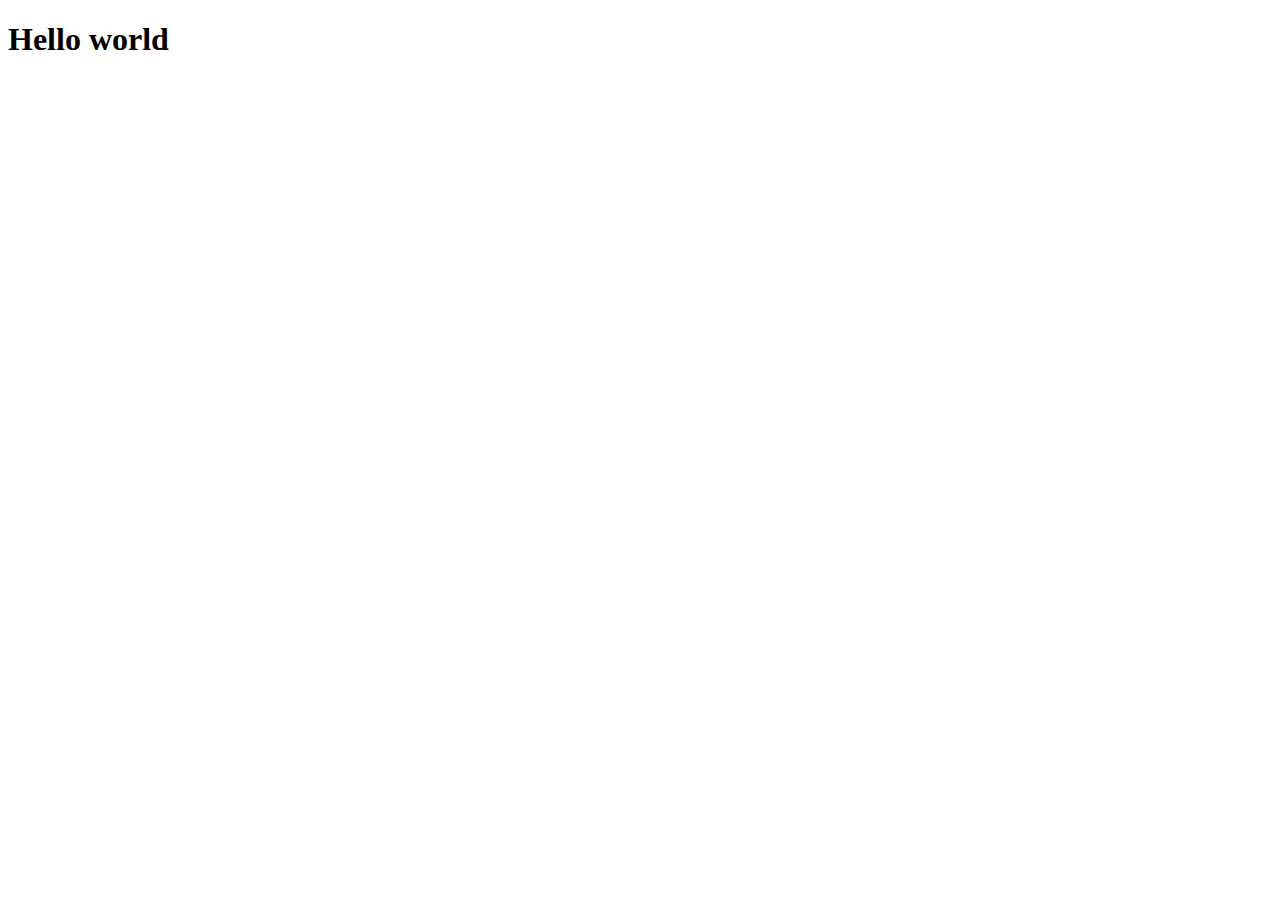
==== index.html @ 0dfea477 "Create index.html" ====
<!DOCTYPE html>
<html lang="en">
<head>
    <meta charset="UTF-8">
    <meta http-equiv="X-UA-Compatible" content="IE=edge">
    <meta name="viewport" content="width=device-width, initial-scale=1.0">
    <title>Document</title>
</head>
<body>
    <h1>Hello world</h1>
</body>
</html>
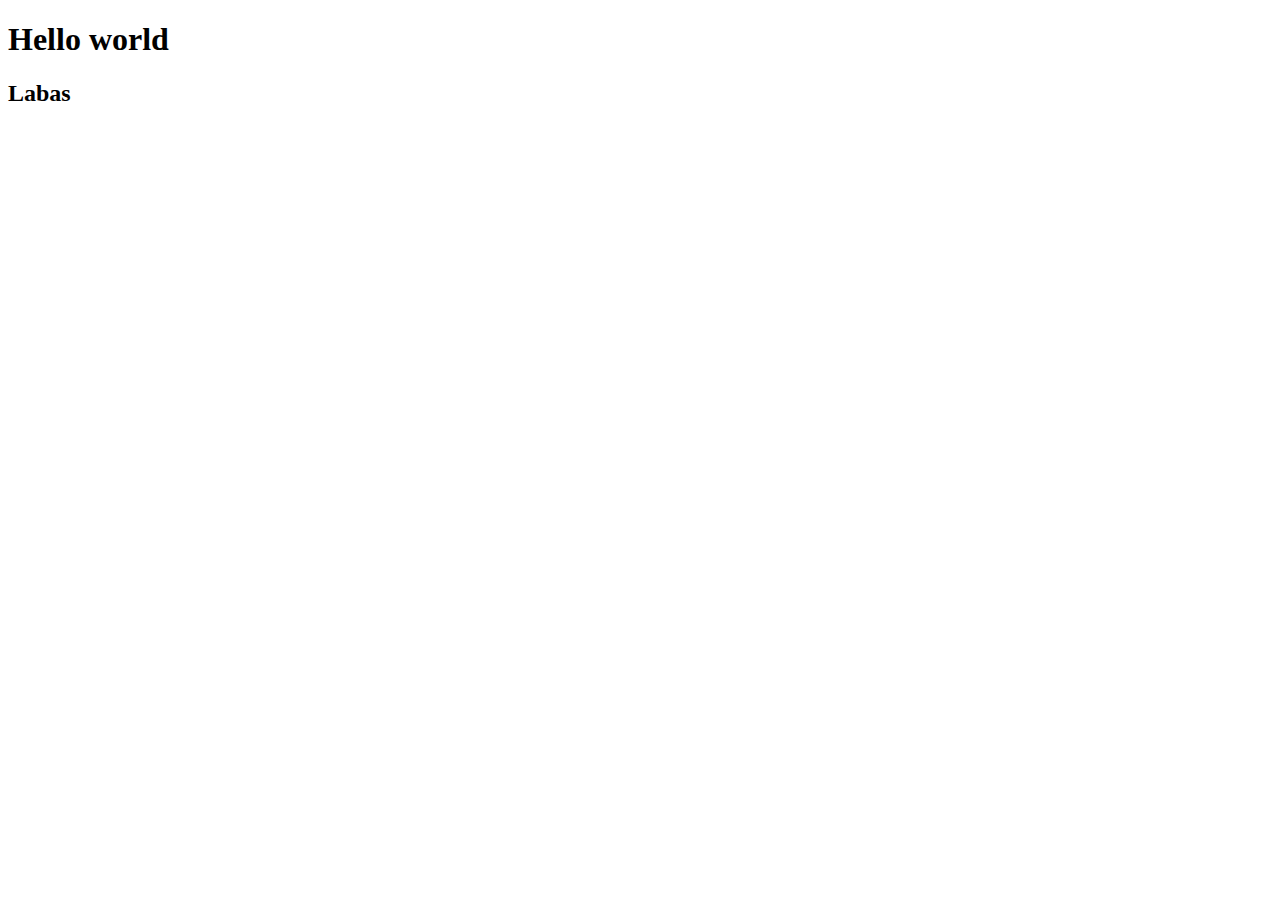
==== commit 634b90f4: "Update index.html" ====
--- a/index.html
+++ b/index.html
@@ -8,5 +8,6 @@
 </head>
 <body>
     <h1>Hello world</h1>
+    <h2>Labas</h2>
 </body>
 </html>